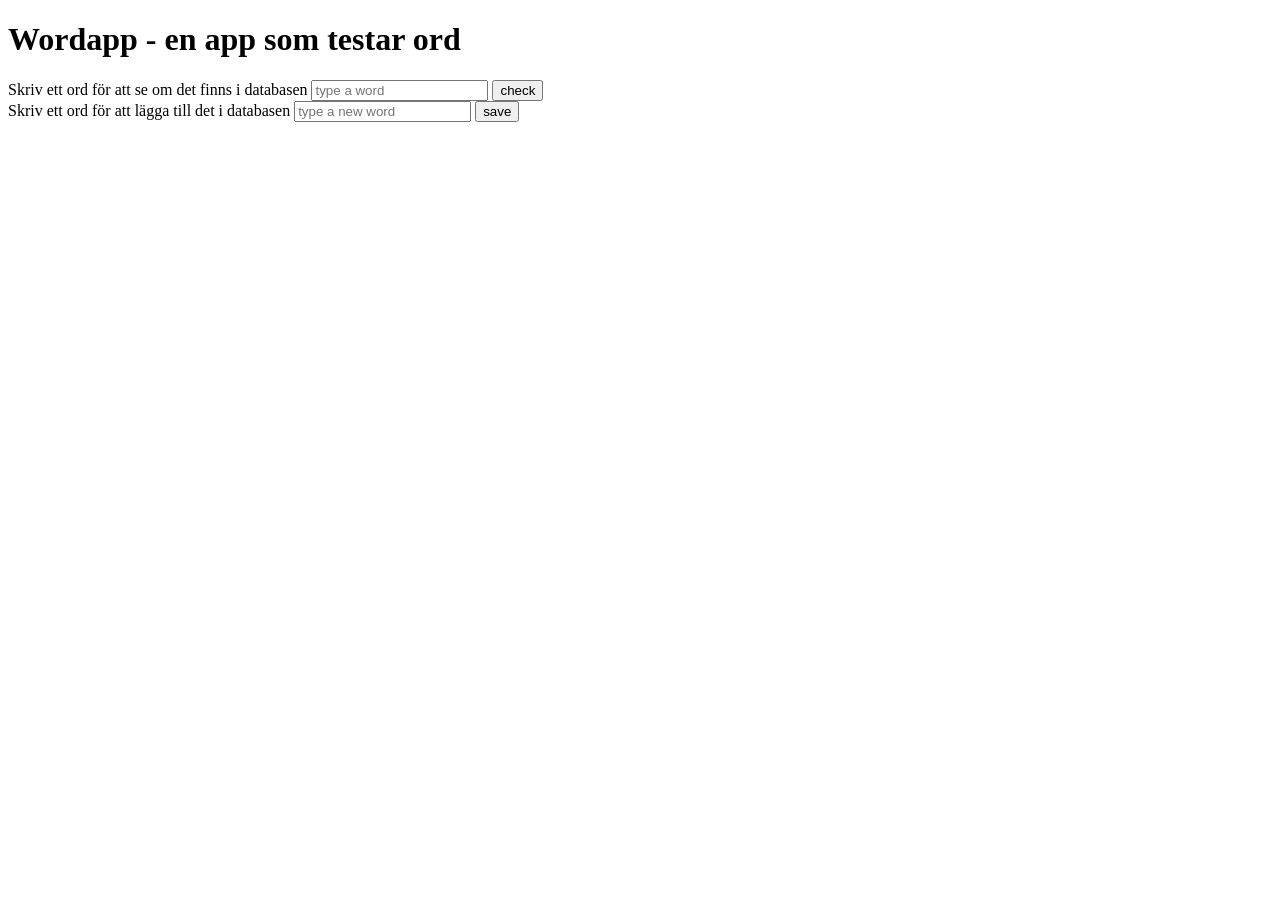
==== wwwroot/index.html @ 03f12db0 "web client and logic" ====
<!DOCTYPE html>
<html lang="en">

<head>
  <meta charset="UTF-8">
  <meta name="viewport" content="width=device-width, initial-scale=1.0">
  <title>Wordapp</title>
  <script src="https://cdnjs.cloudflare.com/ajax/libs/jquery/3.4.1/jquery.min.js"></script>
  <script src="app.js" defer></script>
</head>

<body>
  <h1>Wordapp - en app som testar ord</h1>
  <form id="word-check"">
    <label>Skriv ett ord för att se om det finns i databasen</label>
    <input type=" text" name="word" placeholder="type a word">
    <input type="submit" value="check">
  </form>
  <form id="new-word">
    <label>Skriv ett ord för att lägga till det i databasen</label>
    <input type=" text" name="new-word" placeholder="type a new word">
    <input type="submit" value="save">
  </form>
  <p id="message"></p>
</body>

</html>
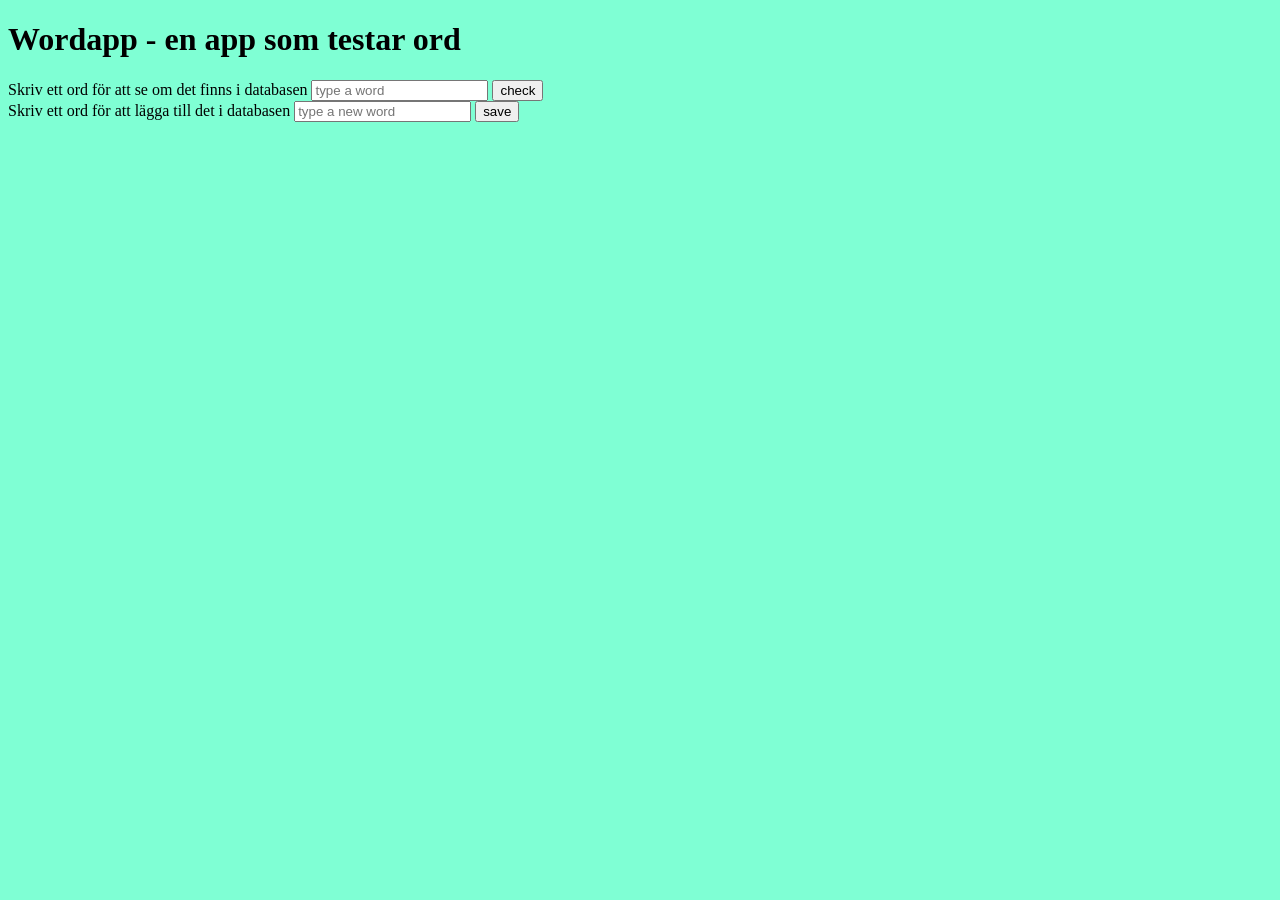
==== commit 90ca2fcc: "updates from genomgången" ====
--- a/wwwroot/index.html
+++ b/wwwroot/index.html
@@ -7,21 +7,26 @@
   <title>Wordapp</title>
   <script src="https://cdnjs.cloudflare.com/ajax/libs/jquery/3.4.1/jquery.min.js"></script>
   <script src="app.js" defer></script>
+  <link rel="stylesheet" href="style.css">
 </head>
 
 <body>
   <h1>Wordapp - en app som testar ord</h1>
-  <form id="word-check"">
+  
+  <form id="word-check">
     <label>Skriv ett ord för att se om det finns i databasen</label>
-    <input type=" text" name="word" placeholder="type a word">
+    <input type="text" name="word" placeholder="type a word">
     <input type="submit" value="check">
   </form>
+  
   <form id="new-word">
     <label>Skriv ett ord för att lägga till det i databasen</label>
-    <input type=" text" name="new-word" placeholder="type a new word">
+    <input type="text" name="new-word" placeholder="type a new word">
     <input type="submit" value="save">
   </form>
+  
   <p id="message"></p>
+
 </body>
 
 </html>
--- a/wwwroot/style.css
+++ b/wwwroot/style.css
@@ -0,0 +1,8 @@
+body{
+    background-color: aquamarine;
+}
+
+#message{
+    color: darkred;
+    font-weight: bold;
+}
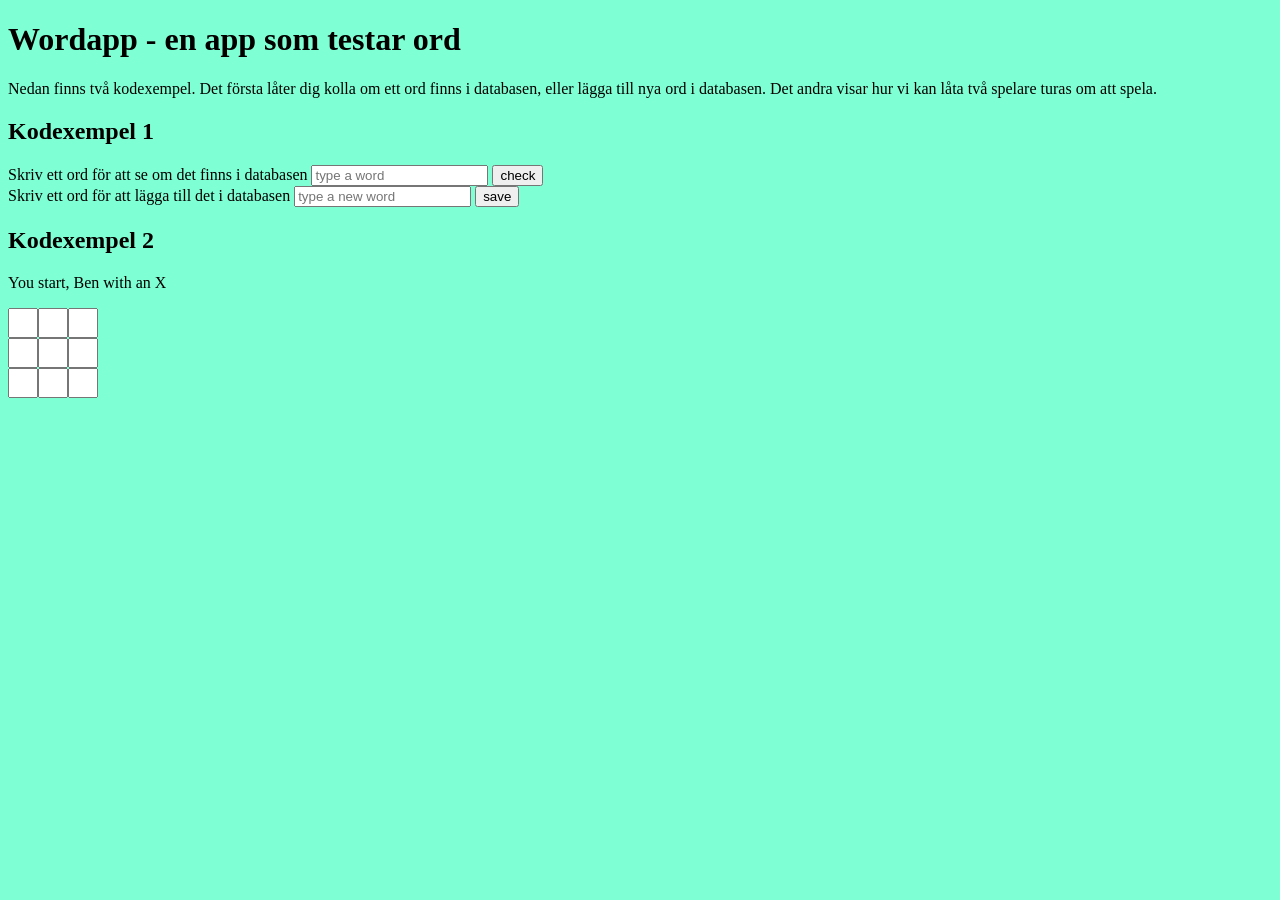
==== commit 276f3989: "code example2, shifting players, on the way, but not in backend yet" ====
--- a/wwwroot/index.html
+++ b/wwwroot/index.html
@@ -12,6 +12,10 @@
 
 <body>
   <h1>Wordapp - en app som testar ord</h1>
+  <p>Nedan finns två kodexempel. Det första låter dig kolla om ett ord finns i databasen, eller lägga till nya ord i databasen.
+  Det andra visar hur vi kan låta två spelare turas om att spela.</p>
+  
+  <h2>Kodexempel 1</h2>
   
   <form id="word-check">
     <label>Skriv ett ord för att se om det finns i databasen</label>
@@ -27,6 +31,20 @@
   
   <p id="message"></p>
 
+  <h2>Kodexempel 2</h2>
+  <p id="message2">You start, Ben with an X</p>
+  <form id="tictactoe">
+    <input>
+    <input>
+    <input>
+    <input>
+    <input>
+    <input>
+    <input>
+    <input>
+    <input>
+  </form>
+
 </body>
 
 </html>
--- a/wwwroot/style.css
+++ b/wwwroot/style.css
@@ -5,4 +5,13 @@
 #message{
     color: darkred;
     font-weight: bold;
-}+}
+
+#tictactoe{
+    display: grid;
+    grid-template-columns: repeat(3, 30px);
+    grid-template-rows: repeat(3, 30px);
+    grid-column-gap: 0px;
+    grid-row-gap: 0px;
+}
+#tictactoe>input{cursor: pointer;}
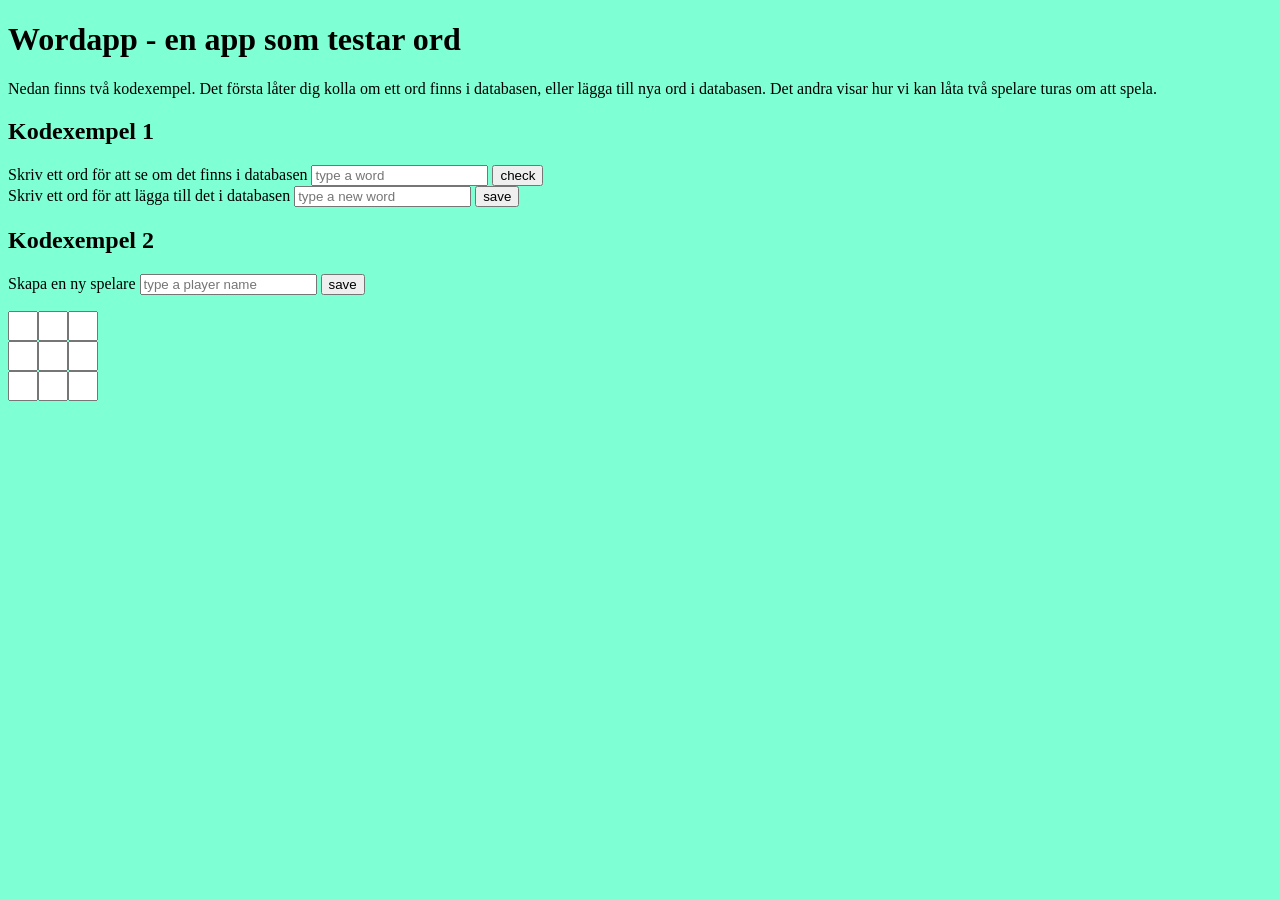
==== commit fe7bcd07: "on the way" ====
--- a/wwwroot/index.html
+++ b/wwwroot/index.html
@@ -12,27 +12,35 @@
 
 <body>
   <h1>Wordapp - en app som testar ord</h1>
-  <p>Nedan finns två kodexempel. Det första låter dig kolla om ett ord finns i databasen, eller lägga till nya ord i databasen.
-  Det andra visar hur vi kan låta två spelare turas om att spela.</p>
-  
+  <p>Nedan finns två kodexempel. Det första låter dig kolla om ett ord finns i databasen, eller lägga till nya ord i
+    databasen.
+    Det andra visar hur vi kan låta två spelare turas om att spela.</p>
+
   <h2>Kodexempel 1</h2>
-  
+
   <form id="word-check">
     <label>Skriv ett ord för att se om det finns i databasen</label>
     <input type="text" name="word" placeholder="type a word">
     <input type="submit" value="check">
   </form>
-  
+
   <form id="new-word">
     <label>Skriv ett ord för att lägga till det i databasen</label>
     <input type="text" name="new-word" placeholder="type a new word">
     <input type="submit" value="save">
   </form>
-  
+
   <p id="message"></p>
 
   <h2>Kodexempel 2</h2>
-  <p id="message2">You start, Ben with an X</p>
+
+  <form id="add-player">
+    <label>Skapa en ny spelare</label>
+    <input type="text" name="name" placeholder="type a player name">
+    <input type="submit" value="save">
+  </form>
+
+  <p id="message2"></p>
   <form id="tictactoe">
     <input>
     <input>
--- a/wwwroot/style.css
+++ b/wwwroot/style.css
@@ -1,17 +1,21 @@
-body{
+body {
     background-color: aquamarine;
 }
 
-#message{
+#message,
+#message2 {
     color: darkred;
     font-weight: bold;
 }
 
-#tictactoe{
+#tictactoe {
     display: grid;
     grid-template-columns: repeat(3, 30px);
     grid-template-rows: repeat(3, 30px);
     grid-column-gap: 0px;
     grid-row-gap: 0px;
 }
-#tictactoe>input{cursor: pointer;}
+
+#tictactoe>input {
+    cursor: pointer;
+}
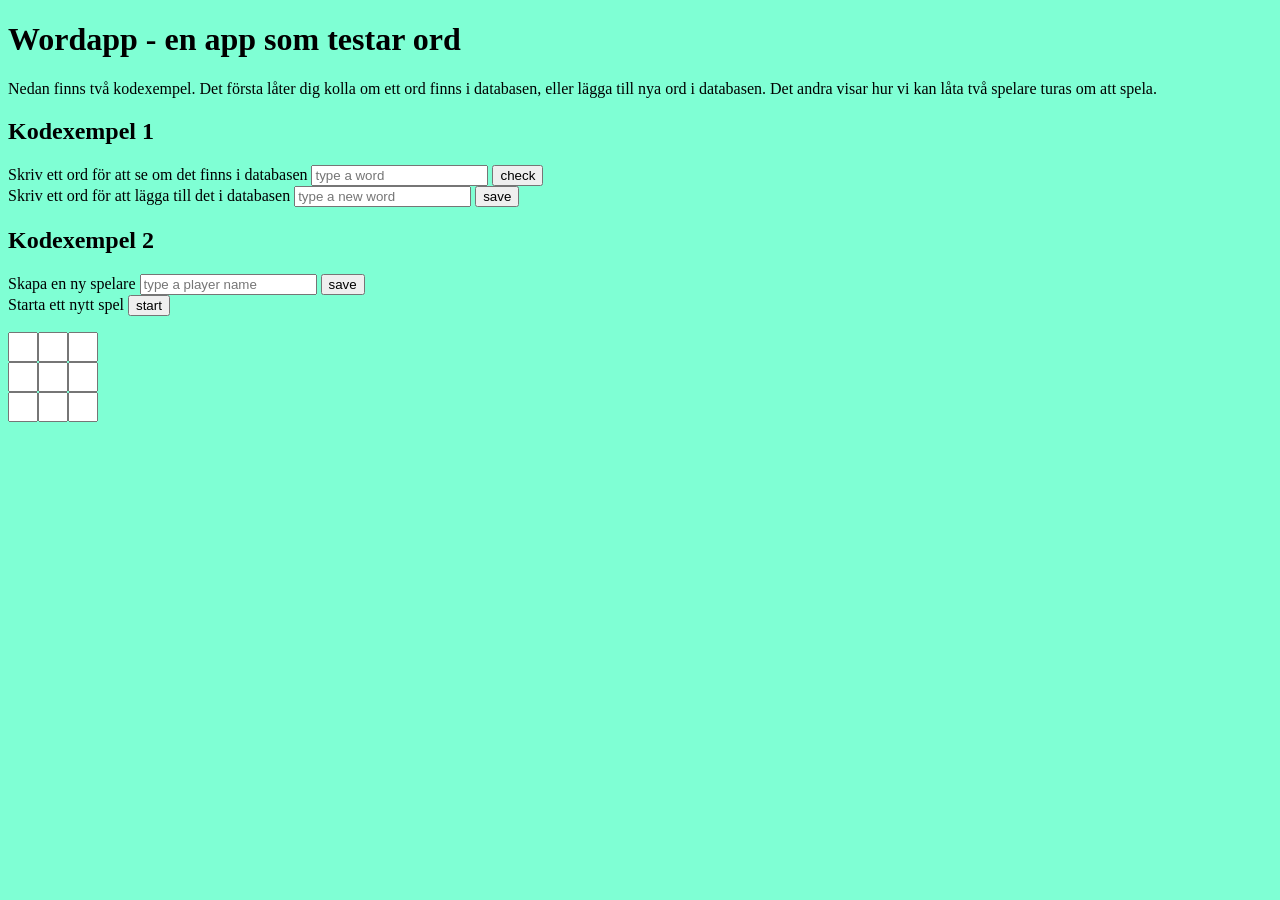
==== commit 7630acb6: "working on a more complete example" ====
--- a/wwwroot/index.html
+++ b/wwwroot/index.html
@@ -40,6 +40,11 @@
     <input type="submit" value="save">
   </form>
 
+  <form id="add-game">
+    <label>Starta ett nytt spel</label>
+    <input type="submit" value="start">
+  </form>
+
   <p id="message2"></p>
   <form id="tictactoe">
     <input>
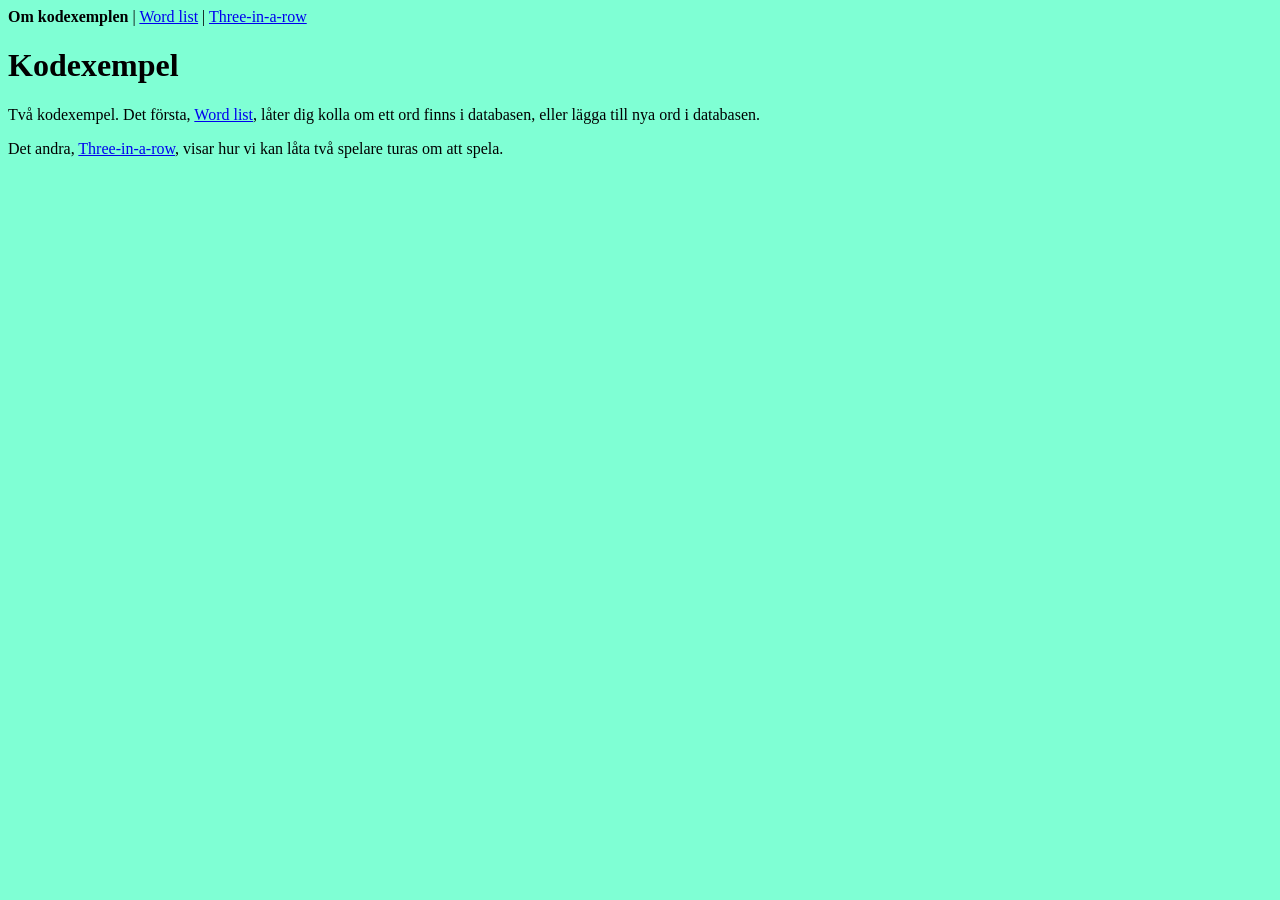
==== commit da0607c1: "splitting the two code examples" ====
--- a/wwwroot/index.html
+++ b/wwwroot/index.html
@@ -6,57 +6,17 @@
   <meta name="viewport" content="width=device-width, initial-scale=1.0">
   <title>Wordapp</title>
   <script src="https://cdnjs.cloudflare.com/ajax/libs/jquery/3.4.1/jquery.min.js"></script>
-  <script src="app.js" defer></script>
   <link rel="stylesheet" href="style.css">
 </head>
 
 <body>
-  <h1>Wordapp - en app som testar ord</h1>
-  <p>Nedan finns två kodexempel. Det första låter dig kolla om ett ord finns i databasen, eller lägga till nya ord i
-    databasen.
-    Det andra visar hur vi kan låta två spelare turas om att spela.</p>
-
-  <h2>Kodexempel 1</h2>
-
-  <form id="word-check">
-    <label>Skriv ett ord för att se om det finns i databasen</label>
-    <input type="text" name="word" placeholder="type a word">
-    <input type="submit" value="check">
-  </form>
-
-  <form id="new-word">
-    <label>Skriv ett ord för att lägga till det i databasen</label>
-    <input type="text" name="new-word" placeholder="type a new word">
-    <input type="submit" value="save">
-  </form>
-
-  <p id="message"></p>
-
-  <h2>Kodexempel 2</h2>
-
-  <form id="add-player">
-    <label>Skapa en ny spelare</label>
-    <input type="text" name="name" placeholder="type a player name">
-    <input type="submit" value="save">
-  </form>
-
-  <form id="add-game">
-    <label>Starta ett nytt spel</label>
-    <input type="submit" value="start">
-  </form>
-
-  <p id="message2"></p>
-  <form id="tictactoe">
-    <input>
-    <input>
-    <input>
-    <input>
-    <input>
-    <input>
-    <input>
-    <input>
-    <input>
-  </form>
+  <nav>
+    <strong>Om kodexemplen</strong> | <a href="wordlist.html">Word list</a> | <a href="three-in-a-row.html">Three-in-a-row</a>
+  </nav>
+  <h1>Kodexempel</h1>
+  <p>Två kodexempel. Det första, <a href="wordlist.html">Word list</a>, låter dig kolla om ett ord finns i databasen, eller lägga till nya ord i
+    databasen.</p>
+  <p>Det andra, <a href="three-in-a-row.html">Three-in-a-row</a>, visar hur vi kan låta två spelare turas om att spela.</p>
 
 </body>
 
